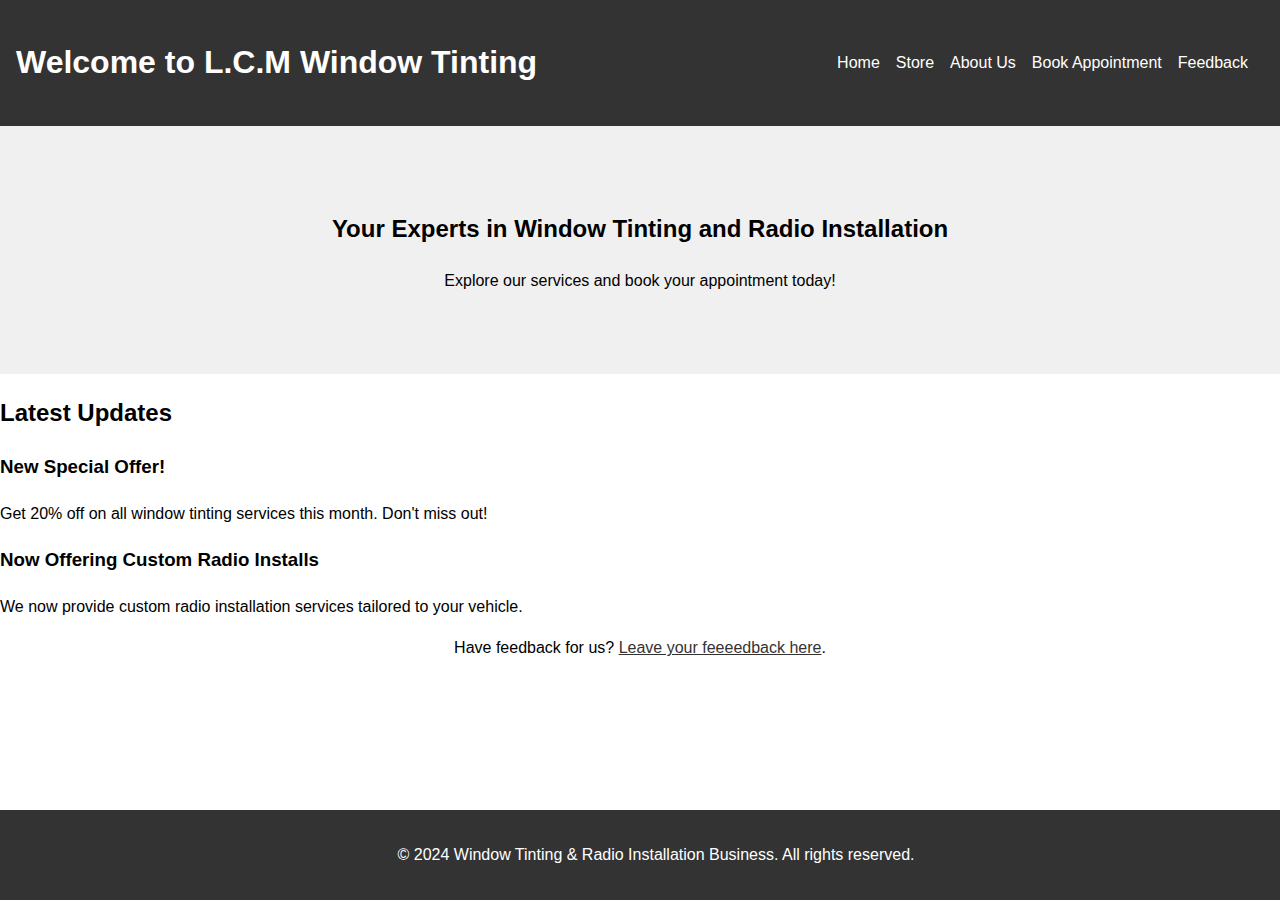
==== index.html @ 1ddc0163 "Add files via upload" ====
<!DOCTYPE html>
<html lang="en">
<head>
    <meta charset="UTF-8">
    <meta name="viewport" content="width=device-width, initial-scale=1.0">
    <title>Window Tinting & Radio Installation</title>
    <link rel="stylesheet" href="styles/styles.css">
</head>
<body>
    <header>
        <h1>Welcome to L.C.M Window Tinting</h1>
        <nav>
            <ul>
                <li><a href="index.html">Home</a></li>
                <li><a href="store.html">Store</a></li>
                <li><a href="about.html">About Us</a></li>
                <li><a href="appointments.html">Book Appointment</a></li>
                <li><a href="feedback.html">Feedback</a></li>
            </ul>
        </nav>
    </header>
    
    <section class="hero">
        <h2>Your Experts in Window Tinting and Radio Installation</h2>
        <p>Explore our services and book your appointment today!</p>
    </section>

    <section class="feed">
        <h2>Latest Updates</h2>
        <div class="feed-item">
            <h3>New Special Offer!</h3>
            <p>Get 20% off on all window tinting services this month. Don't miss out!</p>
        </div>
        <div class="feed-item">
            <h3>Now Offering Custom Radio Installs</h3>
            <p>We now provide custom radio installation services tailored to your vehicle.</p>
        </div>
        <!-- Add more feed items as needed -->
    </section>

    <section class="feedback-link">
        <p>Have feedback for us? <a href="feedback.html">Leave your feeeedback here</a>.</p>
    </section>

    <footer>
        <p>&copy; 2024 Window Tinting & Radio Installation Business. All rights reserved.</p>
    </footer>
</body>
</html>
---- styles/styles.css ----
/* General Styles */
body {
    font-family: Arial, sans-serif;
    line-height: 1.6;
    margin: 0;
    padding: 0;
}

header {
    background-color: #333;
    color: #fff;
    padding: 1rem;
    display: flex;
    justify-content: space-between;
    align-items: center;
}

header nav ul {
    list-style-type: none;
    display: flex;
}

header nav ul li {
    margin-right: 1rem;
}

header nav ul li a {
    color: #fff;
    text-decoration: none;
}

footer {
    background-color: #333;
    color: #fff;
    text-align: center;
    padding: 1rem;
    position: absolute;
    bottom: 0;
    width: 100%;
}

/* Homepage Specific Styles */
.hero {
    text-align: center;
    padding: 4rem 1rem;
    background-color: #f0f0f0;
}

/* Store Page Specific Styles */
.store {
    padding: 2rem;
}

/* About Page Specific Styles */
.about {
    padding: 2rem;
}

/* Appointment Page Specific Styles */
.booking {
    padding: 2rem;
}
/* Feedback Link Section Specific Styles */
.feedback-link {
    text-align: center;
    margin-bottom: 2rem;
}

.feedback-link a {
    color: #333;
    text-decoration: underline;
}
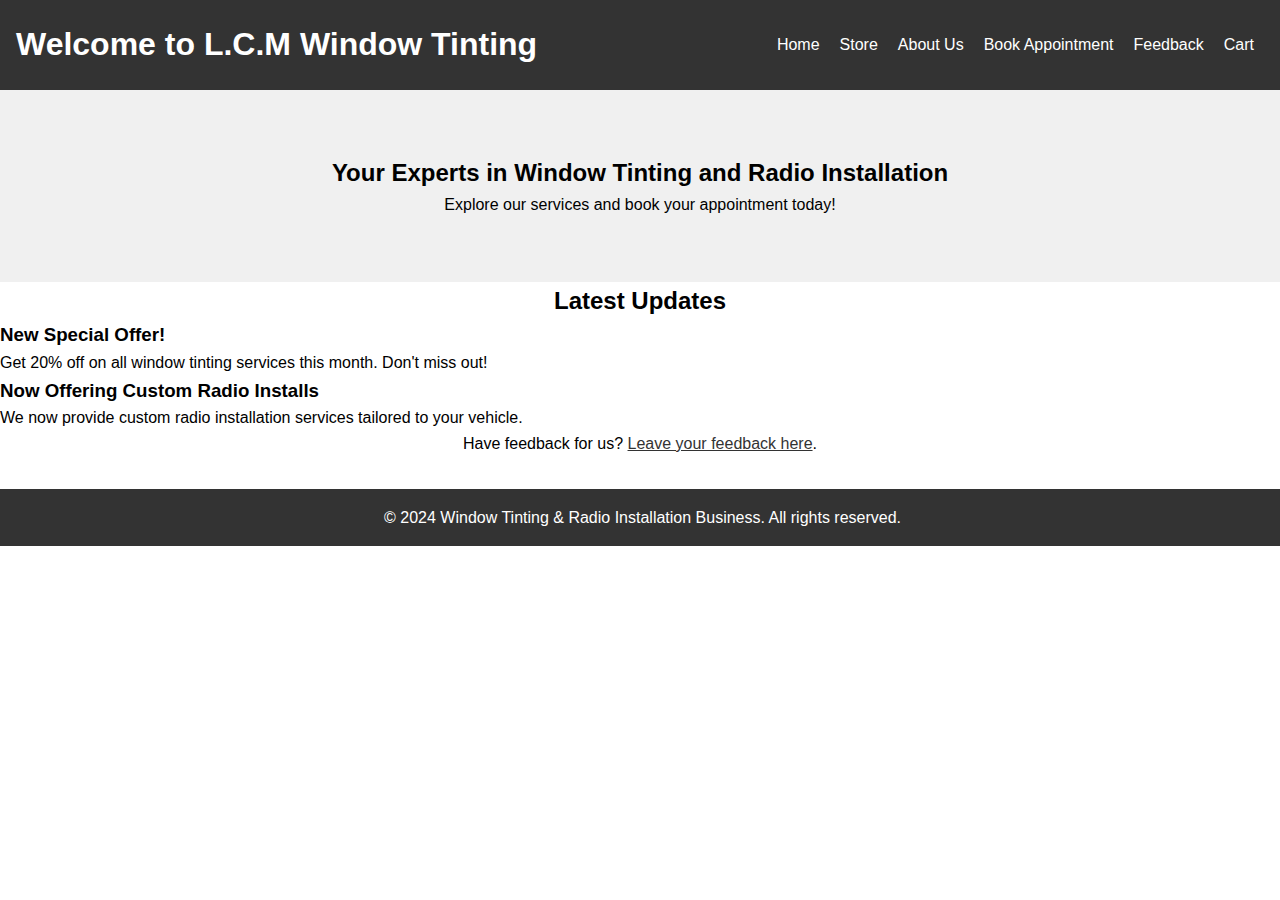
==== commit c24456f4: "Add files via upload" ====
--- a/index.html
+++ b/index.html
@@ -16,10 +16,17 @@
                 <li><a href="about.html">About Us</a></li>
                 <li><a href="appointments.html">Book Appointment</a></li>
                 <li><a href="feedback.html">Feedback</a></li>
+                <li><a href="cart.html">Cart</a></li>
             </ul>
         </nav>
     </header>
-    
+
+    <!-- Background Audio -->
+    <audio id="bgAudio" loop>
+        <source src="audio/love.mp3" type="audio/mpeg">
+        Your browser does not support the audio element.
+    </audio>
+
     <section class="hero">
         <h2>Your Experts in Window Tinting and Radio Installation</h2>
         <p>Explore our services and book your appointment today!</p>
@@ -35,15 +42,17 @@
             <h3>Now Offering Custom Radio Installs</h3>
             <p>We now provide custom radio installation services tailored to your vehicle.</p>
         </div>
-        <!-- Add more feed items as needed -->
     </section>
 
     <section class="feedback-link">
-        <p>Have feedback for us? <a href="feedback.html">Leave your feeeedback here</a>.</p>
+        <p>Have feedback for us? <a href="feedback.html">Leave your feedback here</a>.</p>
     </section>
+
+    <!-- JavaScript for Continuous Audio -->
+    <script src="scripts/audioControl.js"></script>
 
     <footer>
         <p>&copy; 2024 Window Tinting & Radio Installation Business. All rights reserved.</p>
     </footer>
 </body>
-</html>+</html>
--- a/styles/styles.css
+++ b/styles/styles.css
@@ -1,72 +1,293 @@
-/* General Styles */
+body {
+    font-family: Arial, sans-serif;
+    line-height: 1.5; /* Adjusted for better readability */
+    margin: 0;
+    padding: 0;
+}
+
+header {
+    background-color: #333;
+    color: #fff;
+    padding: 1rem;
+    display: flex;
+    justify-content: space-between;
+    align-items: center;
+}
+
+.wrapper-main {
+    width: 90%; /* Adjusted for responsiveness */
+    max-width: 1100px; /* Maintain the maximum width */
+    margin: 0 auto;
+}
+
+header nav ul {
+    list-style-type: none;
+    display: flex;
+}
+
+header nav ul li {
+    margin-right: 1rem;
+}
+
+header nav ul li a {
+    color: #fff;
+    text-decoration: none;
+}
+
+/* Footer Style Adjustment */
+footer {
+    background-color: #333;
+    color: #fff;
+    text-align: center;
+    padding: 1rem;
+    position: relative; /* Changed to relative for better layout handling */
+    width: 97.9%;
+}
+
+/* Homepage Specific Styles */
+.hero {
+    text-align: center;
+    padding: 4rem 1rem;
+    background-color: #f0f0f0;
+}
+
+/* Store Page Specific Styles */
+.store {
+    padding: 2rem;
+}
+
+/* About Page Specific Styles */
+.about {
+    padding: 2rem;
+}
+
+/* Appointment Page Specific Styles */
+.booking {
+    padding: 2rem;
+}
+
+/* Feedback Link Section Specific Styles */
+.feedback-link {
+    text-align: center;
+    margin-bottom: 2rem;
+}
+
+.feedback-link a {
+    color: #333;
+    text-decoration: underline;
+}
+
+/* Mobile Styles */
+@media only screen and (max-width: 600px) {
+
+    header {
+        flex-direction: column; /* Stack items vertically on small screens */
+        text-align: center;
+    }
+
+    header nav ul {
+        flex-direction: column; /* Stack navigation items vertically */
+        margin-top: 1rem;
+    }
+
+    header nav ul li {
+        margin: 0.5rem 0; /* Adjust spacing between menu items */
+    }
+
+    .wrapper-main {
+        width: 100%; /* Full width for mobile */
+    }
+
+    footer {
+        position: relative; /* Ensure footer works well on mobile */
+    }
+}
+/* Reset some default styles */
+body, h1, h2, h3, p {
+    margin: 0;
+    padding: 0;
+}
+
+/* Basic styles */
 body {
     font-family: Arial, sans-serif;
     line-height: 1.6;
-    margin: 0;
+}
+
+header {
+    background: #333;
+    color: #fff;
+    padding: 1rem;
+    text-align: center;
+}
+
+header nav ul {
+    list-style: none;
     padding: 0;
 }
 
-header {
-    background-color: #333;
-    color: #fff;
-    padding: 1rem;
+header nav ul li {
+    display: inline;
+    margin: 0 10px;
+}
+
+header nav ul li a {
+    color: #fff;
+    text-decoration: none;
+}
+
+.store {
+    padding: 20px;
+}
+
+.product {
+    display: flex;
+    flex-wrap: wrap;
+    margin-bottom: 20px;
+    border: 1px solid #ddd;
+    border-radius: 8px;
+    overflow: hidden;
+}
+
+.product-image {
+    flex: 1;
+    padding: 10px;
+}
+
+.product-image img {
+    max-width: 100%;
+    height: auto;
+}
+
+.product-details {
+    flex: 2;
+    padding: 10px;
+}
+
+.product-details h3 {
+    margin-bottom: 10px;
+}
+
+.product-details .price {
+    font-size: 1.5rem;
+    color: #333;
+    margin-bottom: 10px;
+}
+
+.product-details .description {
+    margin-bottom: 10px;
+}
+
+.product-details .add-to-cart {
+    background: #28a745;
+    border: none;
+    color: #fff;
+    padding: 10px 20px;
+    cursor: pointer;
+    border-radius: 4px;
+}
+
+.product-details .add-to-cart:hover {
+    background: #218838;
+}
+
+footer {
+    background: #333;
+    color: #fff;
+    text-align: center;
+    padding: 1rem;
+}
+
+/* Responsive design */
+@media (max-width: 768px) {
+    .product {
+        flex-direction: column;
+        align-items: center;
+    }
+
+    .product-image, .product-details {
+        flex: 1 100%;
+    }
+
+    .product-details {
+        padding: 10px;
+    }
+
+}
+
+.cart-container {
+    background-color: white;
+    padding: 20px;
+    border-radius: 8px;
+    box-shadow: 0 0 10px rgba(0, 0, 0, 0.1);
+    max-width: 1490px;
+    width: 100%;
+}
+
+h1, h2 {
+    text-align: center;
+}
+
+.cart-items {
+    margin-bottom: 20px;
+}
+
+.cart-item {
     display: flex;
     justify-content: space-between;
     align-items: center;
-}
-
-header nav ul {
-    list-style-type: none;
-    display: flex;
-}
-
-header nav ul li {
-    margin-right: 1rem;
-}
-
-header nav ul li a {
-    color: #fff;
-    text-decoration: none;
-}
-
-footer {
-    background-color: #333;
-    color: #fff;
-    text-align: center;
-    padding: 1rem;
-    position: absolute;
-    bottom: 0;
-    width: 100%;
-}
-
-/* Homepage Specific Styles */
-.hero {
-    text-align: center;
-    padding: 4rem 1rem;
-    background-color: #f0f0f0;
-}
-
-/* Store Page Specific Styles */
-.store {
-    padding: 2rem;
-}
-
-/* About Page Specific Styles */
-.about {
-    padding: 2rem;
-}
-
-/* Appointment Page Specific Styles */
-.booking {
-    padding: 2rem;
-}
-/* Feedback Link Section Specific Styles */
-.feedback-link {
-    text-align: center;
-    margin-bottom: 2rem;
-}
-
-.feedback-link a {
-    color: #333;
-    text-decoration: underline;
-}+    padding: 10px 0;
+    border-bottom: 1px solid #ccc;
+}
+
+.cart-item img {
+    width: 50px;
+    height: 50px;
+    object-fit: cover;
+}
+
+.cart-item-details {
+    flex: 1;
+    margin-left: 10px;
+}
+
+.cart-item-quantity {
+    display: flex;
+    align-items: center;
+}
+
+.cart-item-quantity input {
+    width: 40px;
+    text-align: center;
+}
+
+.cart-item-remove {
+    cursor: pointer;
+    color: red;
+}
+
+.cart-summary {
+    text-align: center;
+    margin-top: 20px;
+}
+
+#checkout-btn {
+    padding: 10px 20px;
+    background-color: #28a745;
+    color: white;
+    border: none;
+    border-radius: 4px;
+    cursor: pointer;
+}
+
+#checkout-btn:hover {
+    background-color: #218838;
+}
+
+#empty-cart-message {
+    text-align: center;
+    margin-top: 20px;
+    display: none;
+    color: #999;
+}
+
